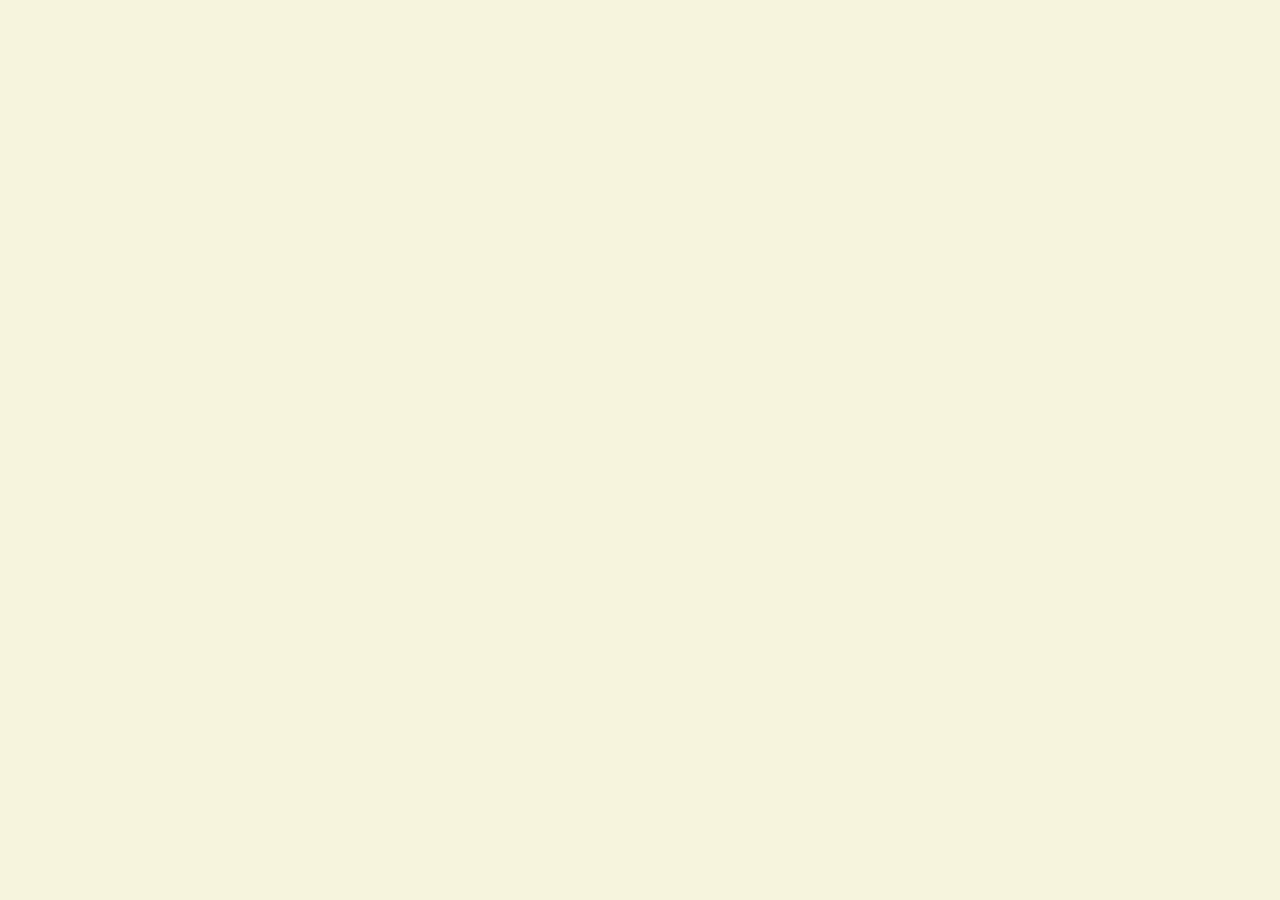
==== index.html @ b1245073 "Revamp portfolio style" ====
<!DOCTYPE HTML>
<html>
<head>
        <title>Ajay Gandhi</title>
	<link rel="stylesheet" type="text/css" href="css/reset.css">
        <link rel="stylesheet" type="text/css" href="css/index.css">
        <meta name="viewport" content="width=device-width">
        <meta name="viewport" content="initial-scale=1">
        <script src="//ajax.googleapis.com/ajax/libs/jquery/2.1.1/jquery.min.js"></script>
	<script type="text/javascript" src="script.js"></script>
</head>
<body>
        <div id="icon-wrapper">
                <div class="icon-container"><img class="icon" id="resume" data-color="#000000" src="images/resume.png" /></div>
                <div class="icon-container"><img class="icon" id="work-experience" data-color="#369F4D" src="images/work_exp.png" /></div>
                <div class="icon-container"><img class="icon" id="skills" data-color="#2E7582" src="images/skills.png" /></div>
                <div class="icon-container"><img class="icon" id="hobbies" data-color="#D35447" src="images/hobbies.png" /></div>
                <div class="icon-container"><img class="icon" id="github" data-color="#D38B47" src="images/github.png" /></div>
                <div id="icon-tooltip"></div>
        </div>
</body>
</html>
---- css/index.css ----
/* CSS for main page */
body {
	background-color: #F5F5DC;
	overflow: hidden;
}

/* Icon Layout */
div#icon-wrapper {
	text-align: center;
}
div.icon-container {
	text-align: center;
	display: inline-block;
	white-space: nowrap;
}
img.icon {
	vertical-align: middle;
	width: 100px;
	height: 100px;
	opacity: 0;
	filter: alpha(opacity=0);
	-webkit-opacity: 0;
	-moz-opacity: 0;
	filter: progid:DXImageTransform.Microsoft.Alpha(opacity=0);
	cursor: pointer;
}
div#icon-tooltip {
	position: absolute;
	top: 0;
	left: 0;
	display: none;
	overflow: hidden;
	background-color: black;
	border-radius: 10px;
	width: auto;
	height: 30px;
	color: #FFFFFF;
	padding: 10px 10px 0px 10px;
	font-size: 20px;
	font-family: Helvetica;
	white-space: nowrap;
}
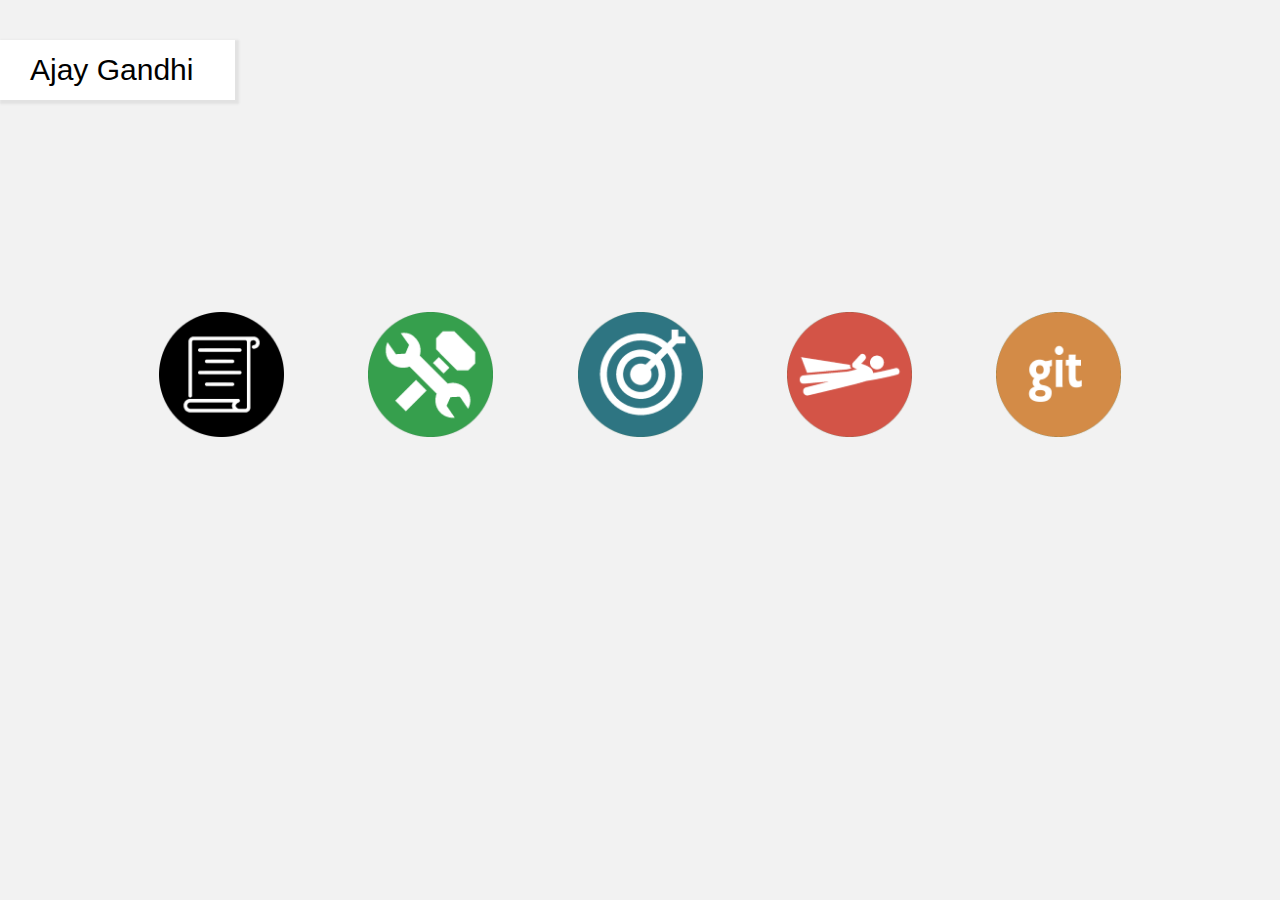
==== commit c1ac4565: "Create rollover for homepage icons" ====
--- a/index.html
+++ b/index.html
@@ -1,22 +1,25 @@
 <!DOCTYPE HTML>
 <html>
 <head>
-        <title>Ajay Gandhi</title>
-	<link rel="stylesheet" type="text/css" href="css/reset.css">
-        <link rel="stylesheet" type="text/css" href="css/index.css">
-        <meta name="viewport" content="width=device-width">
-        <meta name="viewport" content="initial-scale=1">
-        <script src="//ajax.googleapis.com/ajax/libs/jquery/2.1.1/jquery.min.js"></script>
+	<title>Ajay Gandhi</title>
+	<link rel="stylesheet" type="text/css" href="style.css">
+	<meta name="viewport" content="width=device-width">
+	<meta name="viewport" content="initial-scale=1">
+	<script src="//ajax.googleapis.com/ajax/libs/jquery/2.1.1/jquery.min.js"></script>
 	<script type="text/javascript" src="script.js"></script>
 </head>
 <body>
-        <div id="icon-wrapper">
-                <div class="icon-container"><img class="icon" id="resume" data-color="#000000" src="images/resume.png" /></div>
-                <div class="icon-container"><img class="icon" id="work-experience" data-color="#369F4D" src="images/work_exp.png" /></div>
-                <div class="icon-container"><img class="icon" id="skills" data-color="#2E7582" src="images/skills.png" /></div>
-                <div class="icon-container"><img class="icon" id="hobbies" data-color="#D35447" src="images/hobbies.png" /></div>
-                <div class="icon-container"><img class="icon" id="github" data-color="#D38B47" src="images/github.png" /></div>
-                <div id="icon-tooltip"></div>
-        </div>
+	<div id="meta">
+		<h1>Ajay Gandhi</h1>
+		<p id="open-source">Like the website?<br />See the source on <a href="http://github.com/ajay-gandhi/ajay.ga" title="ajay.ga on GitHub">GitHub</a>.</p>
+	</div>
+	<div id="icon-wrapper">
+		<div class="icon-container"><a href="resume.html" title="Resume"><img src="images/resume.png" id="resume" /></a></div>
+		<div class="icon-container"><a href="work-exp.html" title="Work Experience"><img src="images/work_exp.png" id="work-experience" /></a></div>
+		<div class="icon-container"><a href="skills.html" title="Skills"><img src="images/skills.png" id="skills" /></a></div>
+		<div class="icon-container"><a href="hobbies.html" title="Hobbies"><img src="images/hobbies.png" id="hobbies" /></a></div>
+		<div class="icon-container"><a href="http://github.com/ajay-gandhi" title="GitHub"><img src="images/github.png" id="github" /></a></div>
+		<div id="icon-tooltip"></div>
+	</div>
 </body>
-</html>
+</html>--- a/style.css
+++ b/style.css
@@ -0,0 +1,127 @@
+/*
+This CSS file contains 3 parts:
+	CSS Reset
+	Home page styling
+	Content page styling
+*/
+
+/* Part 1: CSS Reset */
+html, body, div, span, applet, object, iframe,
+h1, h2, h3, h4, h5, h6, p, blockquote, pre,
+a, abbr, acronym, address, big, cite, code,
+del, dfn, em, img, ins, kbd, q, s, samp,
+small, strike, strong, sub, sup, tt, var,
+b, u, i, center,
+dl, dt, dd, ol, ul, li,
+fieldset, form, label, legend,
+table, caption, tbody, tfoot, thead, tr, th, td,
+article, aside, canvas, details, embed, 
+figure, figcaption, footer, header, hgroup, 
+menu, nav, output, ruby, section, summary,
+time, mark, audio, video {
+	margin: 0;
+	padding: 0;
+	border: 0;
+	font-size: 100%;
+	font: inherit;
+	vertical-align: baseline;
+}
+article, aside, details, figcaption, figure, 
+footer, header, hgroup, menu, nav, section {
+	display: block;
+}
+body {
+	line-height: 1;
+}
+ol, ul {
+	list-style: none;
+}
+blockquote, q {
+	quotes: none;
+}
+blockquote:before, blockquote:after,
+q:before, q:after {
+	content: '';
+	content: none;
+}
+table {
+	border-collapse: collapse;
+	border-spacing: 0;
+}
+
+/* Part 2: Home page */
+body {
+	background-color: #F2F2F2;
+	font-family: Calibri, "Helvetica Neue", Helvetica, sans;
+}
+div#meta {
+	position: absolute;
+	top: 40px;
+	left: 0px;
+	width: auto;
+	padding: 15px 15px 15px 30px;
+	overflow: hidden;
+	background-color: #FFFFFF;
+	-moz-box-shadow: 2px 2px 2px 2px #E2E2E2;
+	-webkit-box-shadow: 2px 2px 2px 2px #E2E2E2;
+	box-shadow: 2px 2px 2px 2px #E2E2E2;
+}
+div#meta h1 {
+	font-size: 30px;
+	padding-bottom: 15px;
+}
+div#icon-wrapper {
+	position: relative;
+	top: 100px;
+	margin-top: 15%;
+	text-align: center;
+	width: 100%;
+}
+div.icon-container {
+	display: inline-block;
+	padding: 20px 40px;
+}
+div.icon-container img {
+	width: 125px;
+	height: auto;
+}
+div#icon-tooltip {
+	position: absolute;
+	top: 0;
+	left: 0;
+	display: none;
+	overflow: hidden;
+	background-color: black;
+	border-radius: 10px;
+	width: auto;
+	height: 30px;
+	color: #FFFFFF;
+	padding: 10px 10px 0px 10px;
+	font-size: 20px;
+	font-family: Helvetica;
+	white-space: nowrap;
+}
+
+/* Part 3: Content pages */
+/*
+The body and div#meta styles are shared with the home page.
+*/
+div#navigation {
+	text-align: center;
+	width: 100%;
+	border: 1px solid red;
+}
+div#navigation img {
+	margin: 5px;
+	width: 50px;
+	height: auto;
+}
+
+
+
+
+
+
+
+
+
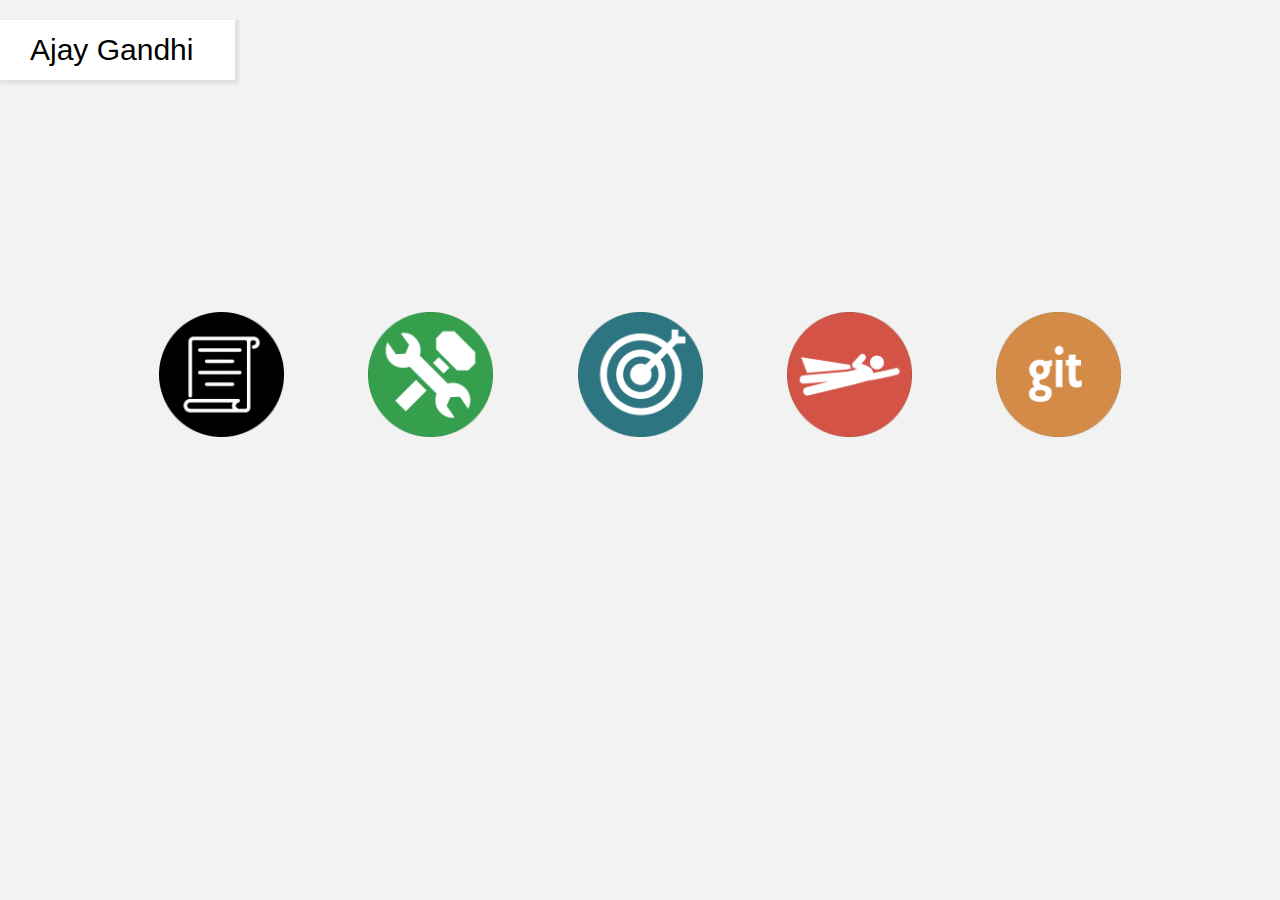
==== commit 1f0cb66b: "Move meta box and nav up" ====
--- a/index.html
+++ b/index.html
@@ -9,7 +9,7 @@
 	<script type="text/javascript" src="script.js"></script>
 </head>
 <body>
-	<div id="meta">
+	<div id="meta-index" class="metabox">
 		<h1>Ajay Gandhi</h1>
 		<p id="open-source">Like the website?<br />See the source on <a href="http://github.com/ajay-gandhi/ajay.ga" title="ajay.ga on GitHub">GitHub</a>.</p>
 	</div>
--- a/style.css
+++ b/style.css
@@ -54,9 +54,9 @@
 	background-color: #F2F2F2;
 	font-family: Calibri, "Helvetica Neue", Helvetica, sans;
 }
-div#meta {
+div.metabox {
 	position: absolute;
-	top: 40px;
+	top: 20px;
 	left: 0px;
 	width: auto;
 	padding: 15px 15px 15px 30px;
@@ -66,7 +66,7 @@
 	-webkit-box-shadow: 2px 2px 2px 2px #E2E2E2;
 	box-shadow: 2px 2px 2px 2px #E2E2E2;
 }
-div#meta h1 {
+div.metabox h1 {
 	font-size: 30px;
 	padding-bottom: 15px;
 }
@@ -103,18 +103,27 @@
 }
 
 /* Part 3: Content pages */
-/*
-The body and div#meta styles are shared with the home page.
-*/
+/* Some metabox styles are shared with the homepage. */
+div.metabox h2 {
+	font-size: 24px;
+	font-weight: bold;
+	margin-bottom: 10px;
+}
 div#navigation {
+	position: absolute;
+	top: 25px;
+	left: 240px;
 	text-align: center;
 	width: 100%;
-	border: 1px solid red;
+	max-width: 440px;
 }
 div#navigation img {
 	margin: 5px;
-	width: 50px;
+	width: 75px;
 	height: auto;
+}
+span.section {
+	display: inline-block;
 }
 
 
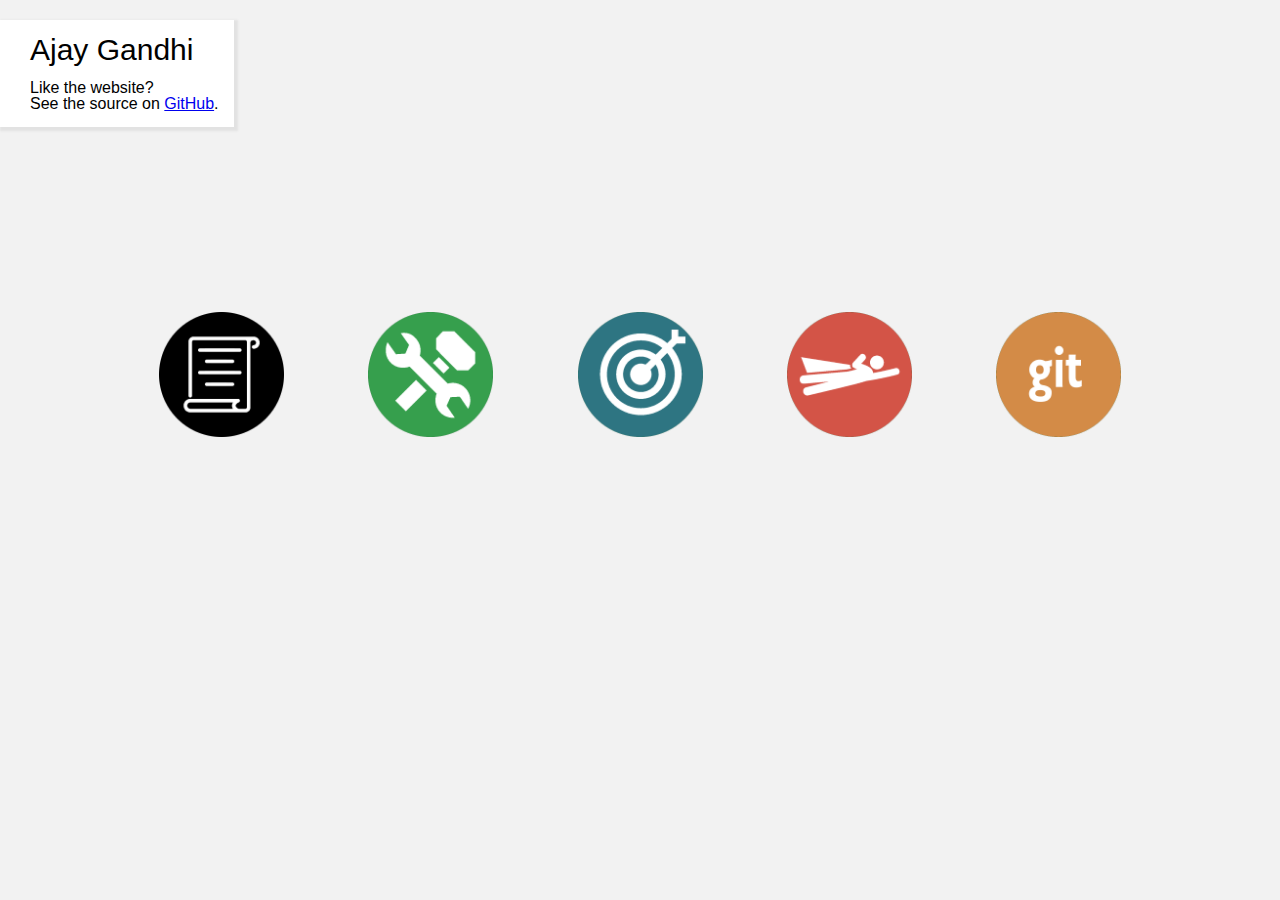
==== commit 593890fe: "Remove content page styling" ====
--- a/index.html
+++ b/index.html
@@ -1,25 +1,25 @@
 <!DOCTYPE HTML>
 <html>
 <head>
-	<title>Ajay Gandhi</title>
-	<link rel="stylesheet" type="text/css" href="style.css">
-	<meta name="viewport" content="width=device-width">
-	<meta name="viewport" content="initial-scale=1">
-	<script src="//ajax.googleapis.com/ajax/libs/jquery/2.1.1/jquery.min.js"></script>
-	<script type="text/javascript" src="script.js"></script>
+  <title>Ajay Gandhi</title>
+  <link rel="stylesheet" type="text/css" href="style.css">
+  <meta name="viewport" content="width=device-width">
+  <meta name="viewport" content="initial-scale=1">
+  <script src="//ajax.googleapis.com/ajax/libs/jquery/2.1.1/jquery.min.js"></script>
+  <script type="text/javascript" src="script.js"></script>
 </head>
 <body>
-	<div id="meta-index" class="metabox">
-		<h1>Ajay Gandhi</h1>
-		<p id="open-source">Like the website?<br />See the source on <a href="http://github.com/ajay-gandhi/ajay.ga" title="ajay.ga on GitHub">GitHub</a>.</p>
-	</div>
-	<div id="icon-wrapper">
-		<div class="icon-container"><a href="resume.html" title="Resume"><img src="images/resume.png" id="resume" /></a></div>
-		<div class="icon-container"><a href="work-exp.html" title="Work Experience"><img src="images/work_exp.png" id="work-experience" /></a></div>
-		<div class="icon-container"><a href="skills.html" title="Skills"><img src="images/skills.png" id="skills" /></a></div>
-		<div class="icon-container"><a href="hobbies.html" title="Hobbies"><img src="images/hobbies.png" id="hobbies" /></a></div>
-		<div class="icon-container"><a href="http://github.com/ajay-gandhi" title="GitHub"><img src="images/github.png" id="github" /></a></div>
-		<div id="icon-tooltip"></div>
-	</div>
+  <div id="metabox">
+    <h1>Ajay Gandhi</h1>
+    <p id="open-source">Like the website?<br />See the source on <a href="http://github.com/ajay-gandhi/ajay.ga" title="ajay.ga on GitHub">GitHub</a>.</p>
+  </div>
+  <div id="icon-wrapper">
+    <div class="icon-container"><a href="resume.html" title="Resume"><img src="images/resume.png" id="resume" /></a></div>
+    <div class="icon-container"><a href="work-exp.html" title="Work Experience"><img src="images/work_exp.png" id="work-experience" /></a></div>
+    <div class="icon-container"><a href="skills.html" title="Skills"><img src="images/skills.png" id="skills" /></a></div>
+    <div class="icon-container"><a href="hobbies.html" title="Hobbies"><img src="images/hobbies.png" id="hobbies" /></a></div>
+    <div class="icon-container"><a href="http://github.com/ajay-gandhi" title="GitHub"><img src="images/github.png" id="github" /></a></div>
+    <div id="icon-tooltip"></div>
+  </div>
 </body>
 </html>--- a/style.css
+++ b/style.css
@@ -1,8 +1,8 @@
 /*
-This CSS file contains 3 parts:
-	CSS Reset
-	Home page styling
-	Content page styling
+ * This CSS file contains 3 parts:
+ *   CSS Reset
+ *   Home page styling
+ *   Content page styling
 */
 
 /* Part 1: CSS Reset */
@@ -19,111 +19,87 @@
 figure, figcaption, footer, header, hgroup, 
 menu, nav, output, ruby, section, summary,
 time, mark, audio, video {
-	margin: 0;
-	padding: 0;
-	border: 0;
-	font-size: 100%;
-	font: inherit;
-	vertical-align: baseline;
+  margin: 0;
+  padding: 0;
+  border: 0;
+  font-size: 100%;
+  font: inherit;
+  vertical-align: baseline;
 }
 article, aside, details, figcaption, figure, 
 footer, header, hgroup, menu, nav, section {
-	display: block;
+  display: block;
 }
 body {
-	line-height: 1;
+  line-height: 1;
 }
 ol, ul {
-	list-style: none;
+  list-style: none;
 }
 blockquote, q {
-	quotes: none;
+  quotes: none;
 }
 blockquote:before, blockquote:after,
 q:before, q:after {
-	content: '';
-	content: none;
+  content: '';
+  content: none;
 }
 table {
-	border-collapse: collapse;
-	border-spacing: 0;
+  border-collapse: collapse;
+  border-spacing: 0;
 }
 
 /* Part 2: Home page */
 body {
-	background-color: #F2F2F2;
-	font-family: Calibri, "Helvetica Neue", Helvetica, sans;
+  background-color: #F2F2F2;
+  font-family: Calibri, "Helvetica Neue", Helvetica, sans;
 }
-div.metabox {
-	position: absolute;
-	top: 20px;
-	left: 0px;
-	width: auto;
-	padding: 15px 15px 15px 30px;
-	overflow: hidden;
-	background-color: #FFFFFF;
-	-moz-box-shadow: 2px 2px 2px 2px #E2E2E2;
-	-webkit-box-shadow: 2px 2px 2px 2px #E2E2E2;
-	box-shadow: 2px 2px 2px 2px #E2E2E2;
+div#metabox {
+  position: absolute;
+  top: 20px;
+  left: 0px;
+  width: auto;
+  padding: 15px 15px 15px 30px;
+  overflow: hidden;
+  background-color: #FFFFFF;
+  -moz-box-shadow: 2px 2px 2px 2px #E2E2E2;
+  -webkit-box-shadow: 2px 2px 2px 2px #E2E2E2;
+  box-shadow: 2px 2px 2px 2px #E2E2E2;
 }
-div.metabox h1 {
-	font-size: 30px;
-	padding-bottom: 15px;
+div#metabox h1 {
+  font-size: 30px;
+  padding-bottom: 15px;
 }
 div#icon-wrapper {
-	position: relative;
-	top: 100px;
-	margin-top: 15%;
-	text-align: center;
-	width: 100%;
+  position: relative;
+  top: 100px;
+  margin-top: 15%;
+  text-align: center;
+  width: 100%;
 }
 div.icon-container {
-	display: inline-block;
-	padding: 20px 40px;
+  display: inline-block;
+  padding: 20px 40px;
 }
 div.icon-container img {
-	width: 125px;
-	height: auto;
+  width: 125px;
+  height: auto;
 }
 div#icon-tooltip {
-	position: absolute;
-	top: 0;
-	left: 0;
-	display: none;
-	overflow: hidden;
-	background-color: black;
-	border-radius: 10px;
-	width: auto;
-	height: 30px;
-	color: #FFFFFF;
-	padding: 10px 10px 0px 10px;
-	font-size: 20px;
-	font-family: Helvetica;
-	white-space: nowrap;
-}
-
-/* Part 3: Content pages */
-/* Some metabox styles are shared with the homepage. */
-div.metabox h2 {
-	font-size: 24px;
-	font-weight: bold;
-	margin-bottom: 10px;
-}
-div#navigation {
-	position: absolute;
-	top: 25px;
-	left: 240px;
-	text-align: center;
-	width: 100%;
-	max-width: 440px;
-}
-div#navigation img {
-	margin: 5px;
-	width: 75px;
-	height: auto;
-}
-span.section {
-	display: inline-block;
+  position: absolute;
+  top: 0;
+  left: 0;
+  display: none;
+  overflow: hidden;
+  background-color: black;
+  border-radius: 10px;
+  width: auto;
+  height: 30px;
+  color: #FFFFFF;
+  padding: 10px 10px 0px 10px;
+  font-size: 20px;
+  font-family: Helvetica;
+  white-space: nowrap;
 }
 
 
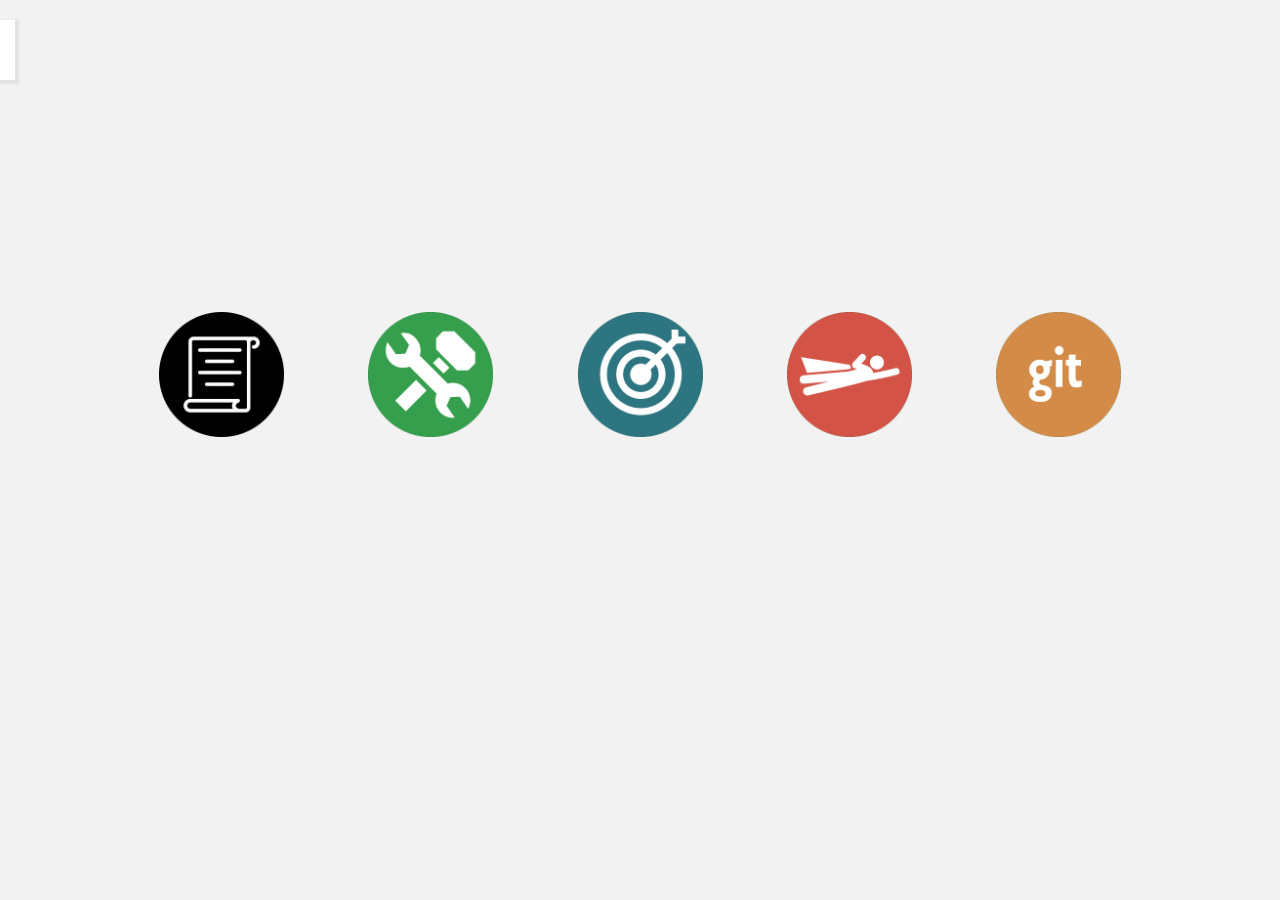
==== commit 752cc9f7: "Create animations for back button and move home page bindings to homepage.js" ====
--- a/index.html
+++ b/index.html
@@ -6,7 +6,8 @@
   <meta name="viewport" content="width=device-width">
   <meta name="viewport" content="initial-scale=1">
   <script src="//ajax.googleapis.com/ajax/libs/jquery/2.1.1/jquery.min.js"></script>
-  <script type="text/javascript" src="script.js"></script>
+  <script type="text/javascript" src="main.js"></script>
+  <script type="text/javascript" src="homepage.js"></script>
 </head>
 <body>
   <div id="metabox">
@@ -14,11 +15,26 @@
     <p id="open-source">Like the website?<br />See the source on <a href="http://github.com/ajay-gandhi/ajay.ga" title="ajay.ga on GitHub">GitHub</a>.</p>
   </div>
   <div id="icon-wrapper">
-    <div class="icon-container"><a href="resume.html" title="Resume"><img src="images/resume.png" id="resume" /></a></div>
-    <div class="icon-container"><a href="work-exp.html" title="Work Experience"><img src="images/work_exp.png" id="work-experience" /></a></div>
-    <div class="icon-container"><a href="skills.html" title="Skills"><img src="images/skills.png" id="skills" /></a></div>
-    <div class="icon-container"><a href="hobbies.html" title="Hobbies"><img src="images/hobbies.png" id="hobbies" /></a></div>
-    <div class="icon-container"><a href="http://github.com/ajay-gandhi" title="GitHub"><img src="images/github.png" id="github" /></a></div>
+    <div class="icon-container">
+      <a href="https://github.com/ajay-gandhi/Resume/blob/master/Ajay%20Gandhi%20Resume.pdf?raw=true" title="Resume"><img src="images/resume.png" id="resume" /></a>
+    </div>
+
+    <div class="icon-container">
+      <a href="work-exp.html" title="Work Experience"><img src="images/work_exp.png" id="work-experience" /></a>
+    </div>
+
+    <div class="icon-container">
+      <a href="skills.html" title="Skills"><img src="images/skills.png" id="skills" /></a>
+    </div>
+
+    <div class="icon-container">
+      <a href="hobbies.html" title="Hobbies"><img src="images/hobbies.png" id="hobbies" /></a>
+    </div>
+
+    <div class="icon-container">
+      <a href="http://github.com/ajay-gandhi" title="GitHub"><img src="images/github.png" id="github" /></a>
+    </div>
+
     <div id="icon-tooltip"></div>
   </div>
 </body>
--- a/style.css
+++ b/style.css
@@ -3,9 +3,14 @@
  *   CSS Reset
  *   Home page styling
  *   Content page styling
-*/
+ * Note that the metabox styling is under
+ *   home page styling but it appears on
+ *   every page
+ */
 
-/* Part 1: CSS Reset */
+/**
+ * Part 1: CSS Reset
+ */
 html, body, div, span, applet, object, iframe,
 h1, h2, h3, h4, h5, h6, p, blockquote, pre,
 a, abbr, acronym, address, big, cite, code,
@@ -49,7 +54,9 @@
   border-spacing: 0;
 }
 
-/* Part 2: Home page */
+/**
+ * Part 2: Home page
+ */
 body {
   background-color: #F2F2F2;
   font-family: Calibri, "Helvetica Neue", Helvetica, sans;
@@ -70,6 +77,7 @@
   font-size: 30px;
   padding-bottom: 15px;
 }
+
 div#icon-wrapper {
   position: relative;
   top: 100px;
@@ -80,6 +88,8 @@
 div.icon-container {
   display: inline-block;
   padding: 20px 40px;
+  width: 125px;
+  height: 125px;
 }
 div.icon-container img {
   width: 125px;
@@ -103,10 +113,74 @@
 }
 
 
+/**
+ * Part 3: Content pages
+ */
+div#nav-menu {
+  overflow: hidden;
+  background-color: #FFFFFF;
+  border-top-left-radius: 10px;
+  position: fixed;
+  bottom: 0;
+  right: 0;
+  width: 80px;
+  height: 81px;
+  padding: 2px;
+  border-top: 3px solid #CDCDCD;
+  border-left: 3px solid #CDCDCD;
+  cursor: pointer;
+}
+div.nav-item img {
+  width: 70px;
+  height: auto;
+  margin: 5px;
+}
+div.nav-item {
+  position: absolute;
+  z-index: 98;
+}
+div.nav-item.current {
+  z-index: 99;
+}
+div#nav-hide {
+  position: absolute;
+  top: 0px;
+  right: 0px;
+  width: 84px;
+  height: 19px;
+  padding-bottom: 4px;
+  text-align: center;
+  font-family: Arial;
+  font-size: 20px;
+  border-top-left-radius: 7px;
+  cursor: pointer;
+}
 
-
-
-
-
-
-
+div#main-wrapper {
+  text-align: center;
+  margin: 0 auto;
+  width: 100%;
+  max-width: 800px;
+}
+div#main {
+  margin: 100px 15px 40px 15px;
+  background-color: #FFFFFF;
+  padding: 30px 20px;
+  border: 1px solid #DEDEDE;
+  -moz-box-shadow: 2px 2px 2px 2px #E2E2E2;
+  -webkit-box-shadow: 2px 2px 2px 2px #E2E2E2;
+  box-shadow: 2px 2px 2px 2px #E2E2E2;
+}
+span#heading {
+  font-size: 30px;
+  font-weight: bold;
+  margin-bottom: 10px;
+  padding: 0px 20px;
+}
+span#subheading {
+  font-size: 20px;
+  font-style: italic;
+}
+span#content {
+  line-height: 1.5em;
+}
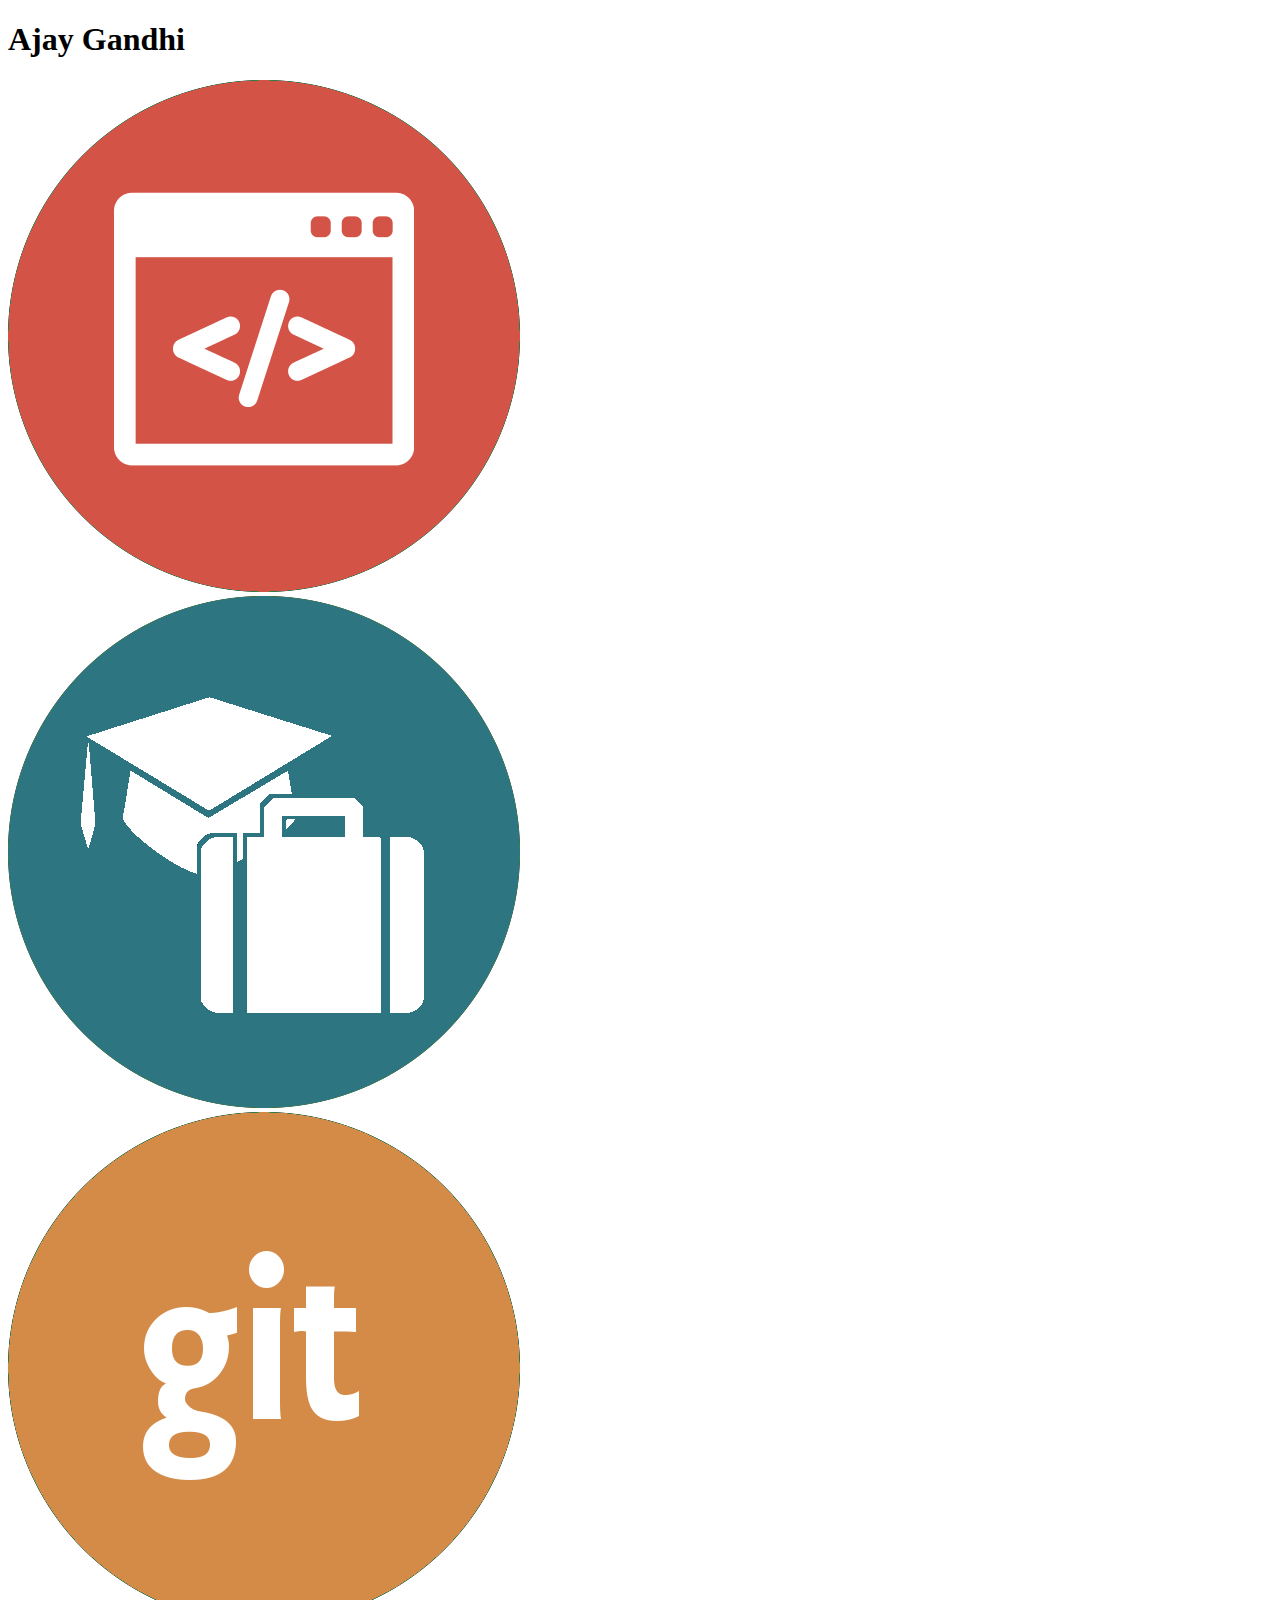
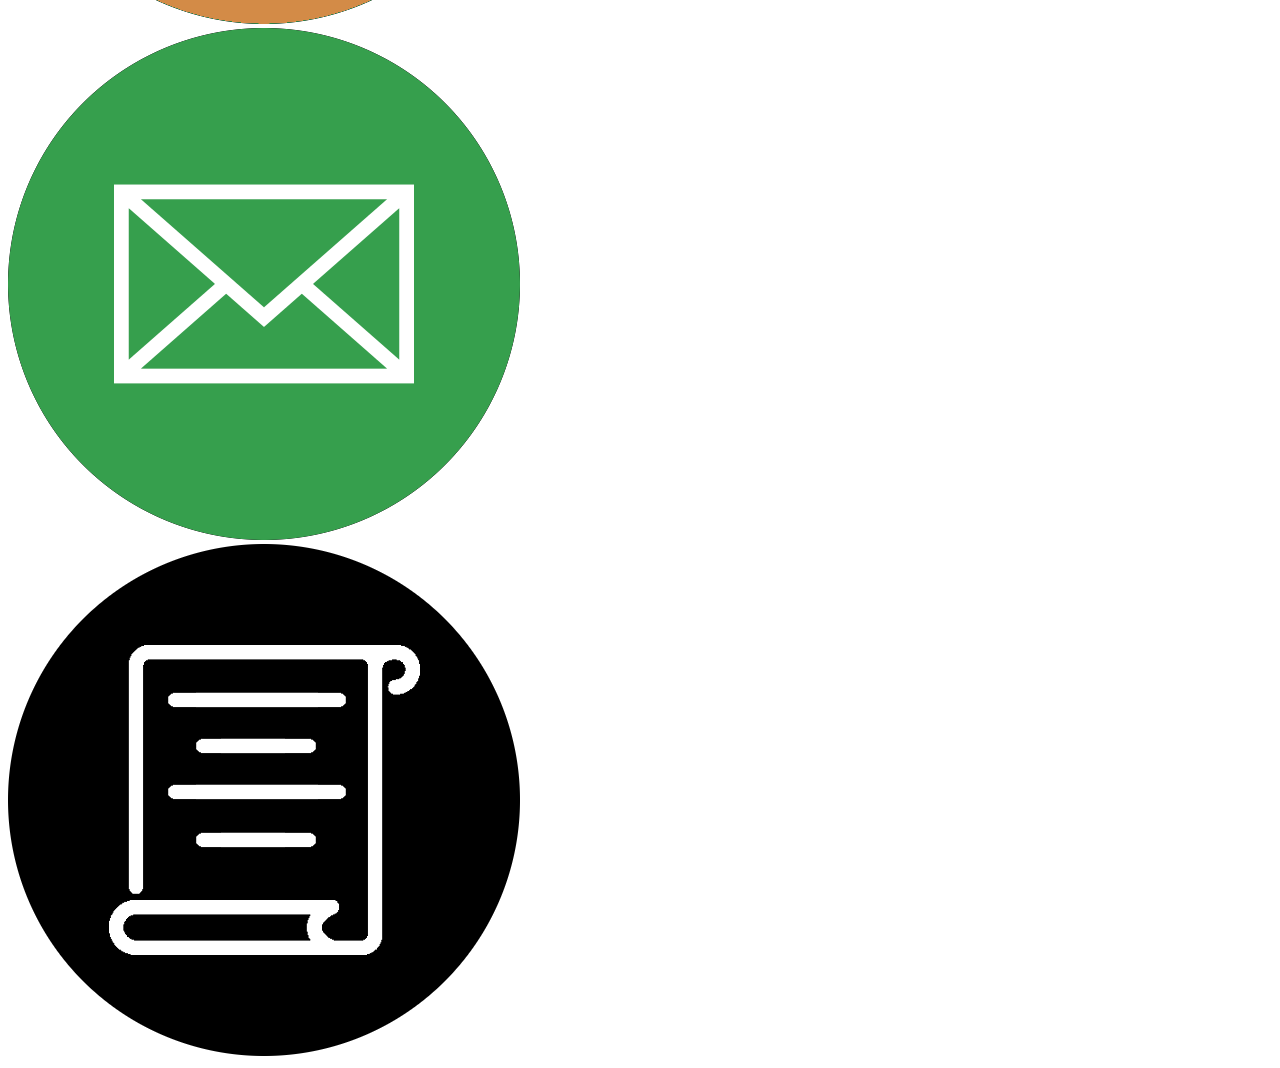
==== commit 0d37613f: "Update pages, create basic framework" ====
--- a/index.html
+++ b/index.html
@@ -2,39 +2,37 @@
 <html>
 <head>
   <title>Ajay Gandhi</title>
-  <link rel="stylesheet" type="text/css" href="style.css">
+  <link rel="stylesheet" type="text/css" href="css/style.css">
   <meta name="viewport" content="width=device-width">
   <meta name="viewport" content="initial-scale=1">
   <script src="//ajax.googleapis.com/ajax/libs/jquery/2.1.1/jquery.min.js"></script>
-  <script type="text/javascript" src="main.js"></script>
-  <script type="text/javascript" src="homepage.js"></script>
+  <script type="text/javascript" src="js/homepage.js"></script>
 </head>
 <body>
   <div id="metabox">
     <h1>Ajay Gandhi</h1>
-    <p id="open-source">Like the website?<br />See the source on <a href="http://github.com/ajay-gandhi/ajay.ga" title="ajay.ga on GitHub">GitHub</a>.</p>
   </div>
   <div id="icon-wrapper">
     <div class="icon-container">
-      <a href="https://github.com/ajay-gandhi/Resume/blob/master/Ajay%20Gandhi%20Resume.pdf?raw=true" title="Resume"><img src="images/resume.png" id="resume" /></a>
+      <a href="projects.html" title="Projects"><img src="images/projects.png" id="projects" /></a>
     </div>
 
     <div class="icon-container">
-      <a href="work-exp.html" title="Work Experience"><img src="images/work_exp.png" id="work-experience" /></a>
-    </div>
-
-    <div class="icon-container">
-      <a href="skills.html" title="Skills"><img src="images/skills.png" id="skills" /></a>
-    </div>
-
-    <div class="icon-container">
-      <a href="hobbies.html" title="Hobbies"><img src="images/hobbies.png" id="hobbies" /></a>
+      <a href="background.html" title="Background"><img src="images/background.png" id="background" /></a>
     </div>
 
     <div class="icon-container">
       <a href="http://github.com/ajay-gandhi" title="GitHub"><img src="images/github.png" id="github" /></a>
     </div>
 
+    <div class="icon-container">
+      <a href="contact.html" title="Contact"><img src="images/contact.png" id="contact" /></a>
+    </div>
+
+    <div class="icon-container">
+      <a href="" title="Resume"><img src="images/resume.png" id="resume" /></a>
+    </div>
+
     <div id="icon-tooltip"></div>
   </div>
 </body>
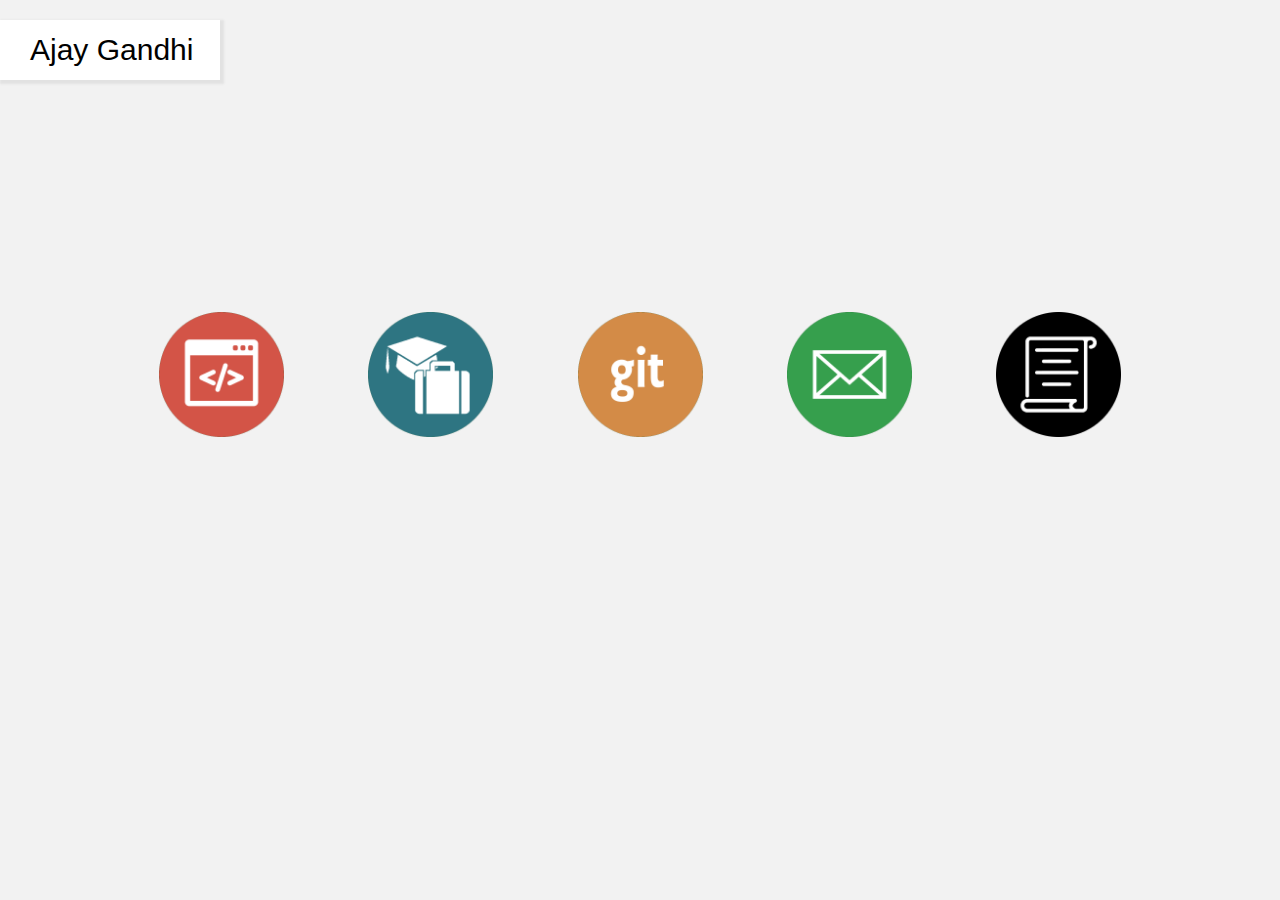
==== commit dac1add4: "Add lightbox script" ====
--- a/index.html
+++ b/index.html
@@ -2,11 +2,13 @@
 <html>
 <head>
   <title>Ajay Gandhi</title>
-  <link rel="stylesheet" type="text/css" href="css/style.css">
+  <link rel="stylesheet" href="css/style.css">
+  <link rel="stylesheet" href="css/lightbox.css">
   <meta name="viewport" content="width=device-width">
   <meta name="viewport" content="initial-scale=1">
   <script src="//ajax.googleapis.com/ajax/libs/jquery/2.1.1/jquery.min.js"></script>
-  <script type="text/javascript" src="js/homepage.js"></script>
+  <script src="js/homepage.js"></script>
+  <script src="js/lightbox.js"></script>
 </head>
 <body>
   <div id="metabox">
@@ -30,7 +32,7 @@
     </div>
 
     <div class="icon-container">
-      <a href="" title="Resume"><img src="images/resume.png" id="resume" /></a>
+      <a href="https://cornell.box.com/ajay-gandhi-resume" title="Resume"><img src="images/resume.png" id="resume" /></a>
     </div>
 
     <div id="icon-tooltip"></div>
--- a/css/style.css
+++ b/css/style.css
@@ -0,0 +1,230 @@
+/*
+ * This CSS file contains 4 parts:
+ *   CSS Reset
+ *   Global styles
+ *   Home page styling
+ *   Content page styling
+ */
+
+/**
+ * Part 1: CSS Reset
+ */
+html, body, div, span, applet, object, iframe,
+h1, h2, h3, h4, h5, h6, p, blockquote, pre,
+a, abbr, acronym, address, big, cite, code,
+del, dfn, em, img, ins, kbd, q, s, samp,
+small, strike, strong, sub, sup, tt, var,
+b, u, i, center,
+dl, dt, dd, ol, ul, li,
+fieldset, form, label, legend,
+table, caption, tbody, tfoot, thead, tr, th, td,
+article, aside, canvas, details, embed, 
+figure, figcaption, footer, header, hgroup, 
+menu, nav, output, ruby, section, summary,
+time, mark, audio, video {
+  margin: 0;
+  padding: 0;
+  border: 0;
+  font-size: 100%;
+  font: inherit;
+  vertical-align: baseline;
+}
+article, aside, details, figcaption, figure, 
+footer, header, hgroup, menu, nav, section {
+  display: block;
+}
+body {
+  line-height: 1;
+}
+ol, ul {
+  list-style: none;
+}
+blockquote, q {
+  quotes: none;
+}
+blockquote:before, blockquote:after,
+q:before, q:after {
+  content: '';
+  content: none;
+}
+table {
+  border-collapse: collapse;
+  border-spacing: 0;
+}
+
+/**
+ * Part 2: Global styles
+ */
+body {
+  background-color: #F2F2F2;
+  font-family: Calibri, "Helvetica Neue", Helvetica, sans;
+}
+
+div#metabox {
+  position: absolute;
+  top: 20px;
+  left: 0px;
+  width: 175px;
+  padding: 15px 15px 0 30px;
+  overflow: hidden;
+  background-color: #FFFFFF;
+  -moz-box-shadow: 2px 2px 2px 2px #E2E2E2;
+  -webkit-box-shadow: 2px 2px 2px 2px #E2E2E2;
+  box-shadow: 2px 2px 2px 2px #E2E2E2;
+}
+div#metabox h1 {
+  font-size: 30px;
+  padding-bottom: 15px;
+}
+
+.noselect {
+  -webkit-touch-callout: none;
+  -webkit-user-select: none;
+  -khtml-user-select: none;
+  -moz-user-select: none;
+  -ms-user-select: none;
+  user-select: none;
+}
+
+span.hidden {
+  display: none;
+}
+
+/**
+ * Part 3: Home page
+ */
+div#icon-wrapper {
+  position: relative;
+  top: 100px;
+  margin-top: 15%;
+  text-align: center;
+  width: 100%;
+}
+div.icon-container {
+  display: inline-block;
+  padding: 20px 40px;
+  width: 125px;
+  height: 125px;
+}
+div.icon-container img {
+  width: 125px;
+  height: auto;
+}
+div#icon-tooltip {
+  position: absolute;
+  top: 0;
+  left: 0;
+  display: none;
+  overflow: hidden;
+  background-color: black;
+  border-radius: 10px;
+  width: auto;
+  height: 30px;
+  color: #FFFFFF;
+  padding: 10px 10px 0px 10px;
+  font-size: 20px;
+  font-family: Helvetica;
+  white-space: nowrap;
+}
+
+
+/**
+ * Part 4: Content pages
+ */
+div#back {
+  position: absolute;
+  top: 25px;
+  left: 260px;
+  width: 30px;
+  height: 30px;
+  padding: 10px;
+  font-size: 30px;
+  text-align: center;
+  background-color: #FFFFFF;
+  border: 2px solid #D2D2D2;
+  border-radius: 25px;
+  cursor: pointer;
+}
+div#back:hover {
+  background-color: #EEEEEE;
+}
+a#back-link {
+  color: #000000;
+  text-decoration: none;
+}
+
+div#nav-menu {
+  overflow: hidden;
+  background-color: #FFFFFF;
+  border-top-left-radius: 10px;
+  position: fixed;
+  bottom: 0;
+  right: 0;
+  width: 80px;
+  height: 81px;
+  padding: 2px;
+  border-top: 3px solid #CDCDCD;
+  border-left: 3px solid #CDCDCD;
+  cursor: pointer;
+}
+div.nav-item img {
+  width: 70px;
+  height: auto;
+  margin: 5px;
+}
+div.nav-item {
+  position: absolute;
+  z-index: 98;
+}
+div.nav-item.current {
+  z-index: 99;
+}
+div#nav-hide {
+  position: absolute;
+  top: 0px;
+  right: 0px;
+  width: 84px;
+  height: 26px;
+  padding-top: 5px;
+  text-align: center;
+  font-family: Arial;
+  font-size: 20px;
+  border-top-left-radius: 7px;
+  cursor: pointer;
+}
+
+div#main-wrapper {
+  text-align: center;
+  margin: 0 auto;
+  padding: 110px 0 0 0;
+  width: 100%;
+  max-width: 800px;
+}
+h1#page-heading {
+  margin: 0 0 30px 0;
+  font-size: 40px;
+}
+div.module {
+  height: 60px;
+  margin: 15px 15px;
+  background-color: #FFFFFF;
+  border: 1px solid #DEDEDE;
+  -moz-box-shadow: 2px 2px 2px 2px #E2E2E2;
+  -webkit-box-shadow: 2px 2px 2px 2px #E2E2E2;
+  box-shadow: 2px 2px 2px 2px #E2E2E2;
+  overflow: hidden;
+}
+div.module h2.heading {
+  text-align: left;
+  font-size: 24px;
+  font-weight: bold;
+  padding: 18px 16px;
+  cursor: pointer;
+}
+div.module h2.heading:hover {
+  color: #54a8db;
+}
+div.module div.content {
+  line-height: 1.5em;
+  padding-bottom: 20px;
+}
